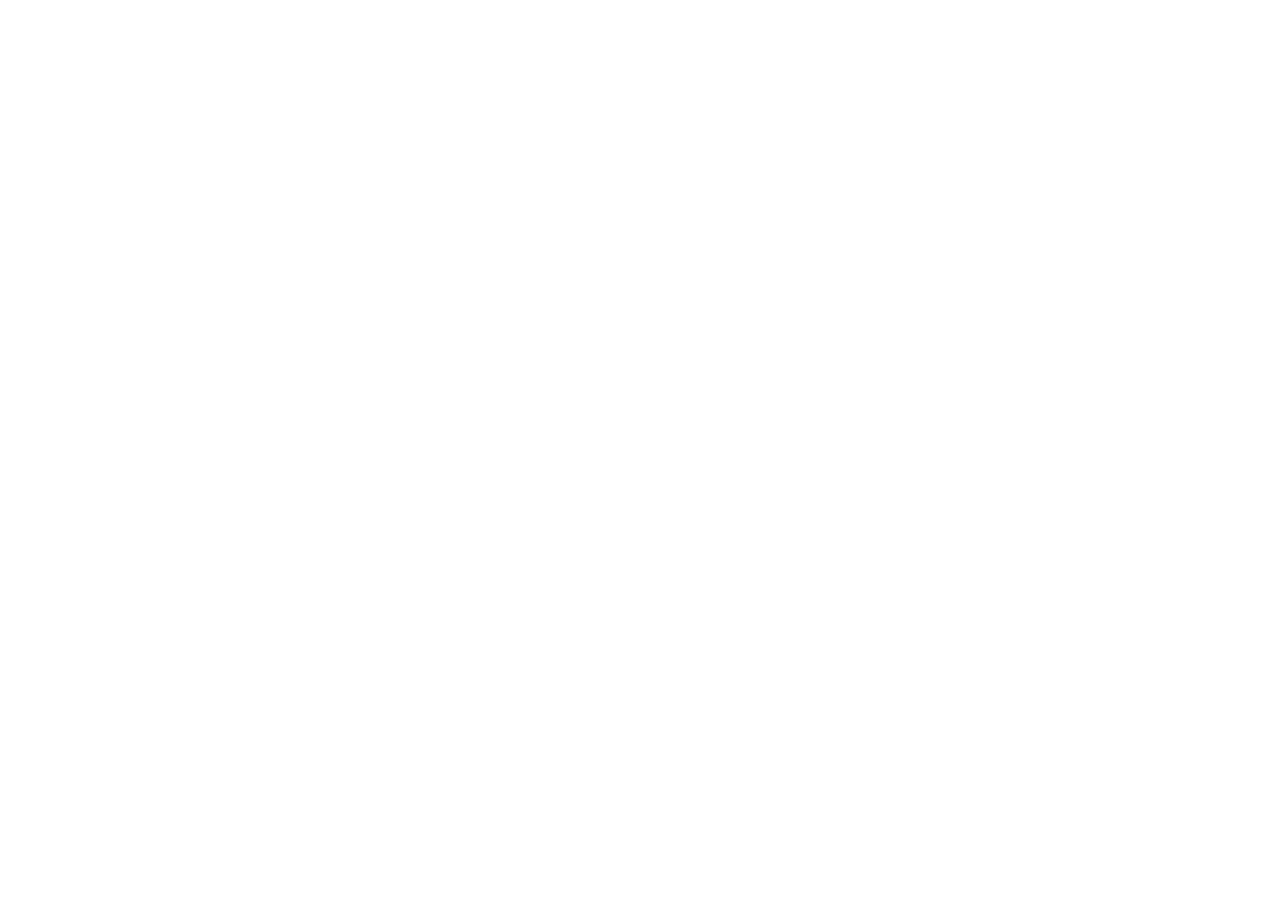
==== templates/index.html @ b56e141f "first commit" ====
<!DOCTYPE html>
<html>
<head>
  <title>Garagardoaren temperatura</title>
  <link rel="icon" type="img" href="/img/logo.png" />
  <link rel="stylesheet" href="/lib/bootstrap/css/bootstrap.css">
  <link rel="stylesheet" href="/css/client.css">
</head>

    <script src="/lib/jquery/jquery.js"></script>
    <script src="/lib/bootstrap/js/bootstrap.js"></script>
  </body>
</html>
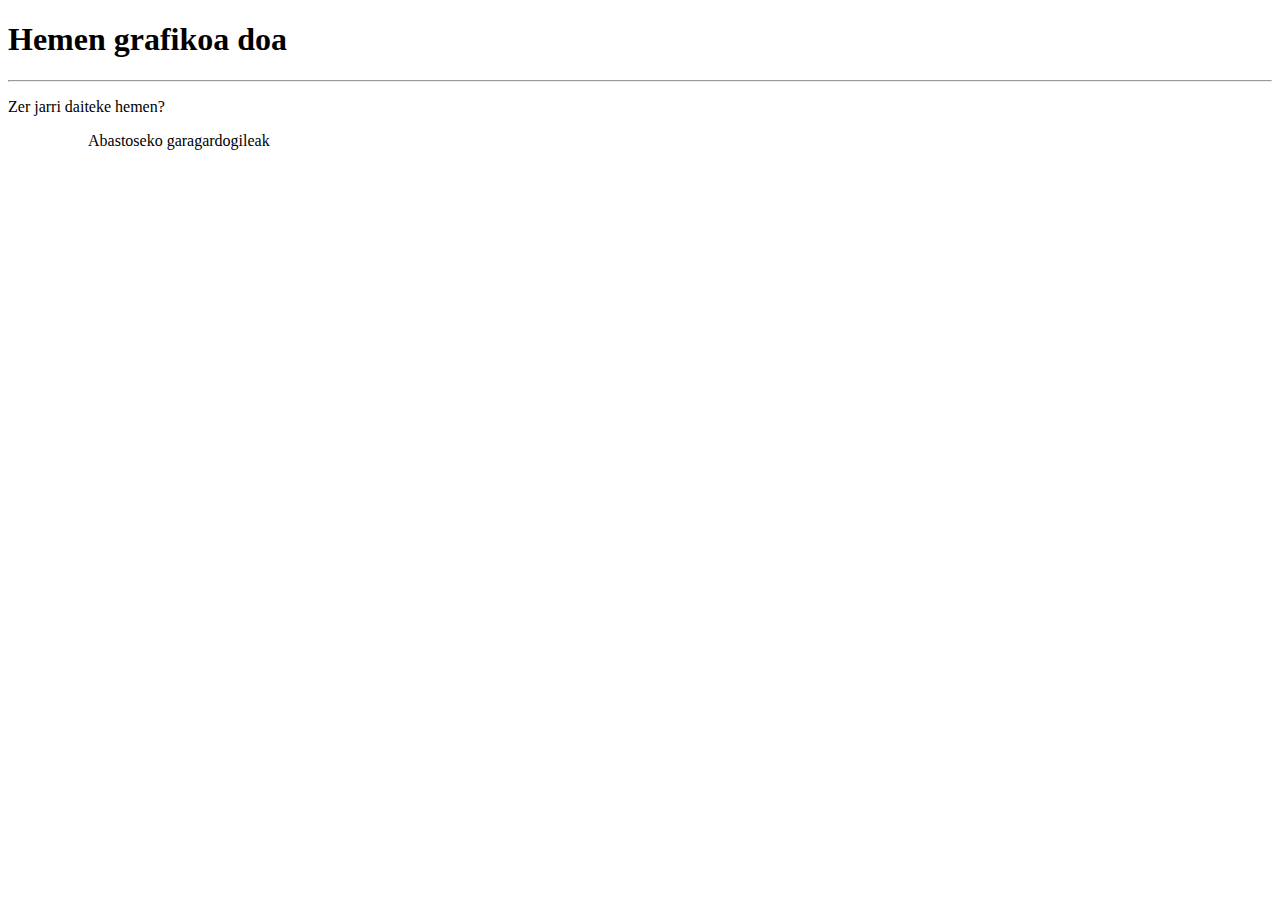
==== commit 2b1e1ccd: "erroreak konpinduta" ====
--- a/templates/index.html
+++ b/templates/index.html
@@ -1,13 +1,54 @@
-<!DOCTYPE html>
-<html>
-<head>
-  <title>Garagardoaren temperatura</title>
-  <link rel="icon" type="img" href="/img/logo.png" />
-  <link rel="stylesheet" href="/lib/bootstrap/css/bootstrap.css">
-  <link rel="stylesheet" href="/css/client.css">
-</head>
-
-    <script src="/lib/jquery/jquery.js"></script>
-    <script src="/lib/bootstrap/js/bootstrap.js"></script>
-  </body>
-</html>
+<!DOCTYPE HTML>
+<!--
+	Identity by HTML5 UP
+	html5up.net | @ajlkn
+	Free for personal and commercial use under the CCA 3.0 license (html5up.net/license)
+-->
+<html>
+	<head>
+		<title>Garagardoaren tenperatura</title>
+		<meta charset="utf-8" />
+		<meta name="viewport" content="width=device-width, initial-scale=1" />
+		<!--[if lte IE 8]><script src="/assets/js/html5shiv.js"></script><![endif]-->
+		<link rel="stylesheet" href="/assets/css/main.css" />
+		<!--[if lte IE 9]><link rel="stylesheet" href="/assets/css/ie9.css" /><![endif]-->
+		<!--[if lte IE 8]><link rel="stylesheet" href="/assets/css/ie8.css" /><![endif]-->
+		<noscript><link rel="stylesheet" href="/assets/css/noscript.css" /></noscript>
+		<link rel="icon" href="/images/beer.ico">
+	</head>
+	<body class="is-loading">
+
+		<!-- Wrapper -->
+			<div id="wrapper">
+
+				<!-- Main -->
+					<section id="main">
+						<header>
+							<h1>Hemen grafikoa doa</h1>
+						</header>
+						<hr/>
+						<footer>
+							<p>Zer jarri daiteke hemen?</p>
+						</footer>
+					</section>
+
+				<!-- Footer -->
+					<footer id="footer">
+						<ul class="copyright">
+							<ul>Abastoseko garagardogileak</ul>
+						</ul>
+					</footer>
+
+			</div>
+
+		<!-- Scripts -->
+			<!--[if lte IE 8]><script src="/assets/js/respond.min.js"></script><![endif]-->
+			<script>
+				if ('addEventListener' in window) {
+					window.addEventListener('load', function() { document.body.className = document.body.className.replace(/\bis-loading\b/, ''); });
+					document.body.className += (navigator.userAgent.match(/(MSIE|rv:11\.0)/) ? ' is-ie' : '');
+				}
+			</script>
+
+	</body>
+</html>
